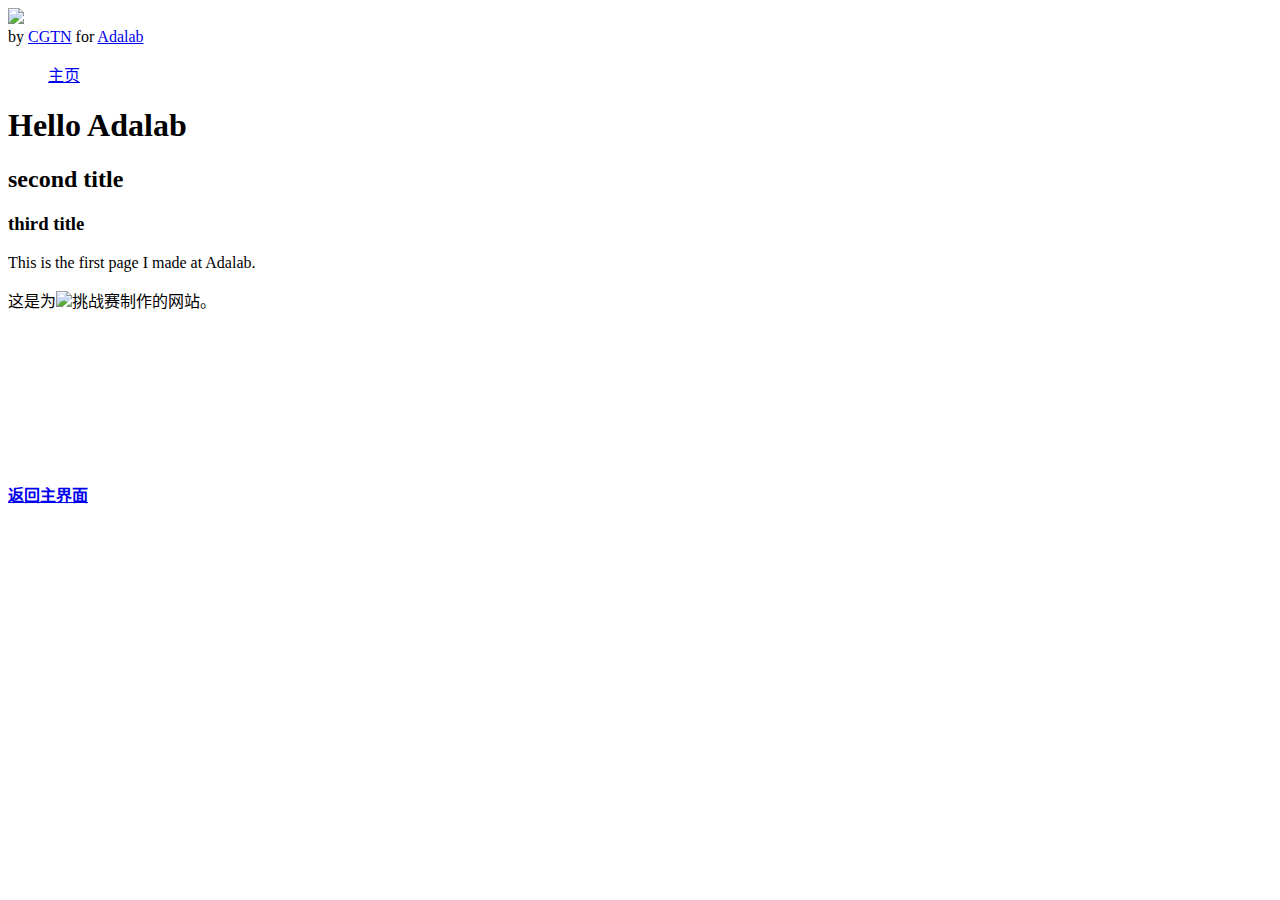
==== bilibili.html @ dc271283 "merge from github" ====
<!DOCTYPE html>

<html lang="zh-CN">

<head>
    <meta charset="utf-8">
    <title>我的个人网站</title>
</head>

<body>
    <header>
        <img src="https://www.adalab.cn/images/adalab.png">
    </header>
    <footer>
        by <a href="https://www.zhihu.com/people/ming-tian-ni-hao-17-27" target="_blank">CGTN</a> for <a
            href="https://www.adalab.cn" target="_blank">Adalab</a>
    </footer>
    <main>
        <aside>
            <ul><a href="index.html">主页</a></ul>
        </aside>
        <article>

            <h1>Hello Adalab</h1>
            <h2>second title</h2>
            <h3>third title</h3>
            <p>This is the first page I made at Adalab.</p>
            <p>
                这是为<a href="https://www.adalab.cn"><img src="https://www.adalab.cn/images/adalab.png"></a>挑战赛制作的网站。
            </p>
            <iframe src="//player.bilibili.com/player.html?aid=549229667&bvid=BV1iq4y1u7vj&cid=489027204&page=1"
                scrolling="no" border="0" frameborder="no" framespacing="0" allowfullscreen="true">精选尚硅谷MySQL</iframe>
            <li><a href=".\index.html"><strong>返回主界面</strong></a></li>

        </article>
    </main>
</body>

</html>
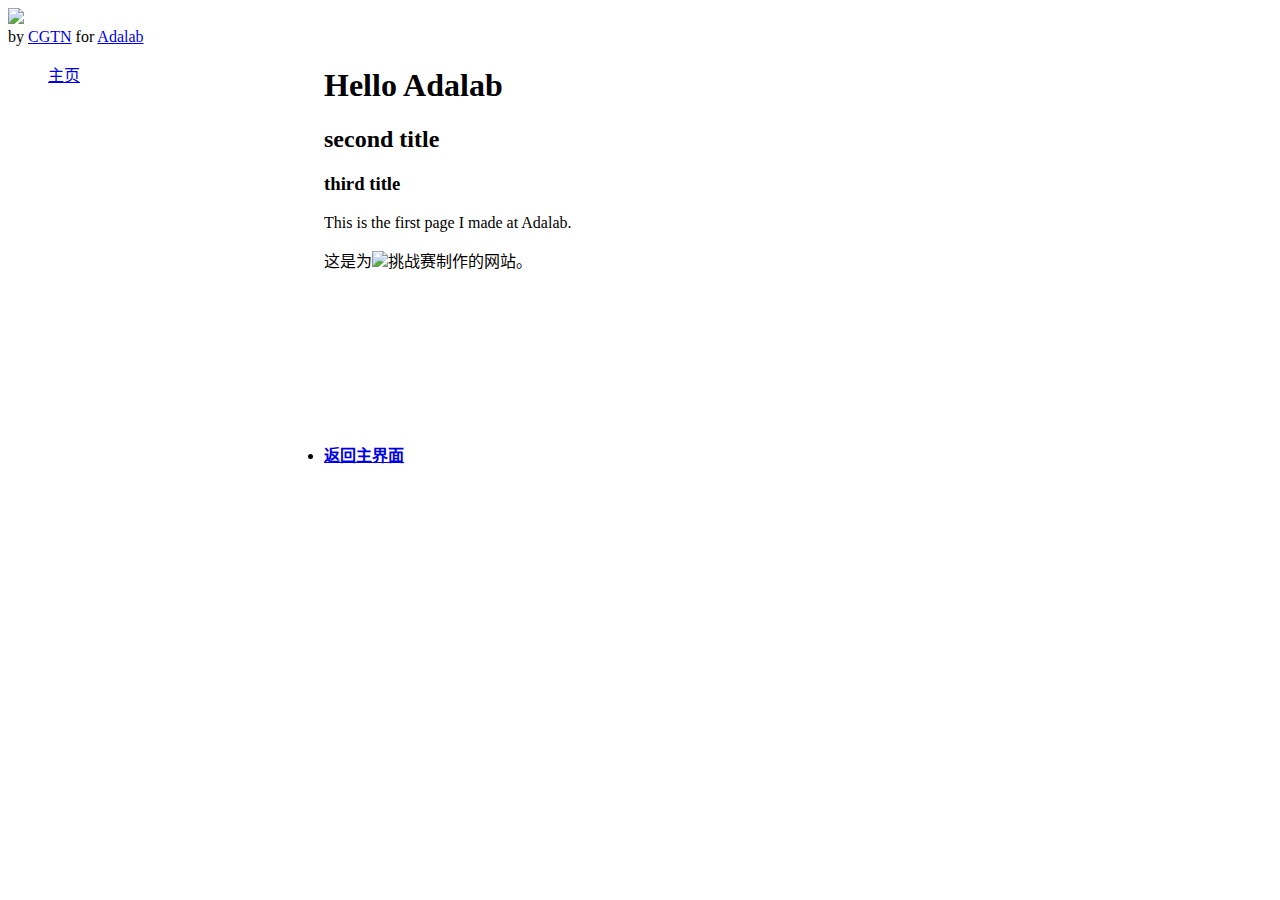
==== commit 671a850d: "test javascript." ====
--- a/bilibili.html
+++ b/bilibili.html
@@ -5,6 +5,9 @@
 <head>
     <meta charset="utf-8">
     <title>我的个人网站</title>
+    <link href="https://www.adalab.cn/admission.css" rel="stylesheet">
+    <link rel="stylesheet" href="style.css">
+    <script src="thumbnail.js"></script>
 </head>
 
 <body>
@@ -36,4 +39,4 @@
     </main>
 </body>
 
-</html>
+</html>--- a/style.css
+++ b/style.css
@@ -0,0 +1,21 @@
+a:hover {
+    color: green;
+}
+
+body {
+    display: flex;
+    flex-direction: column;
+}
+
+main {
+    display: flex;
+    flex: auto;
+}
+
+aside {
+    flex: 1;
+}
+
+article {
+    flex: 3;
+}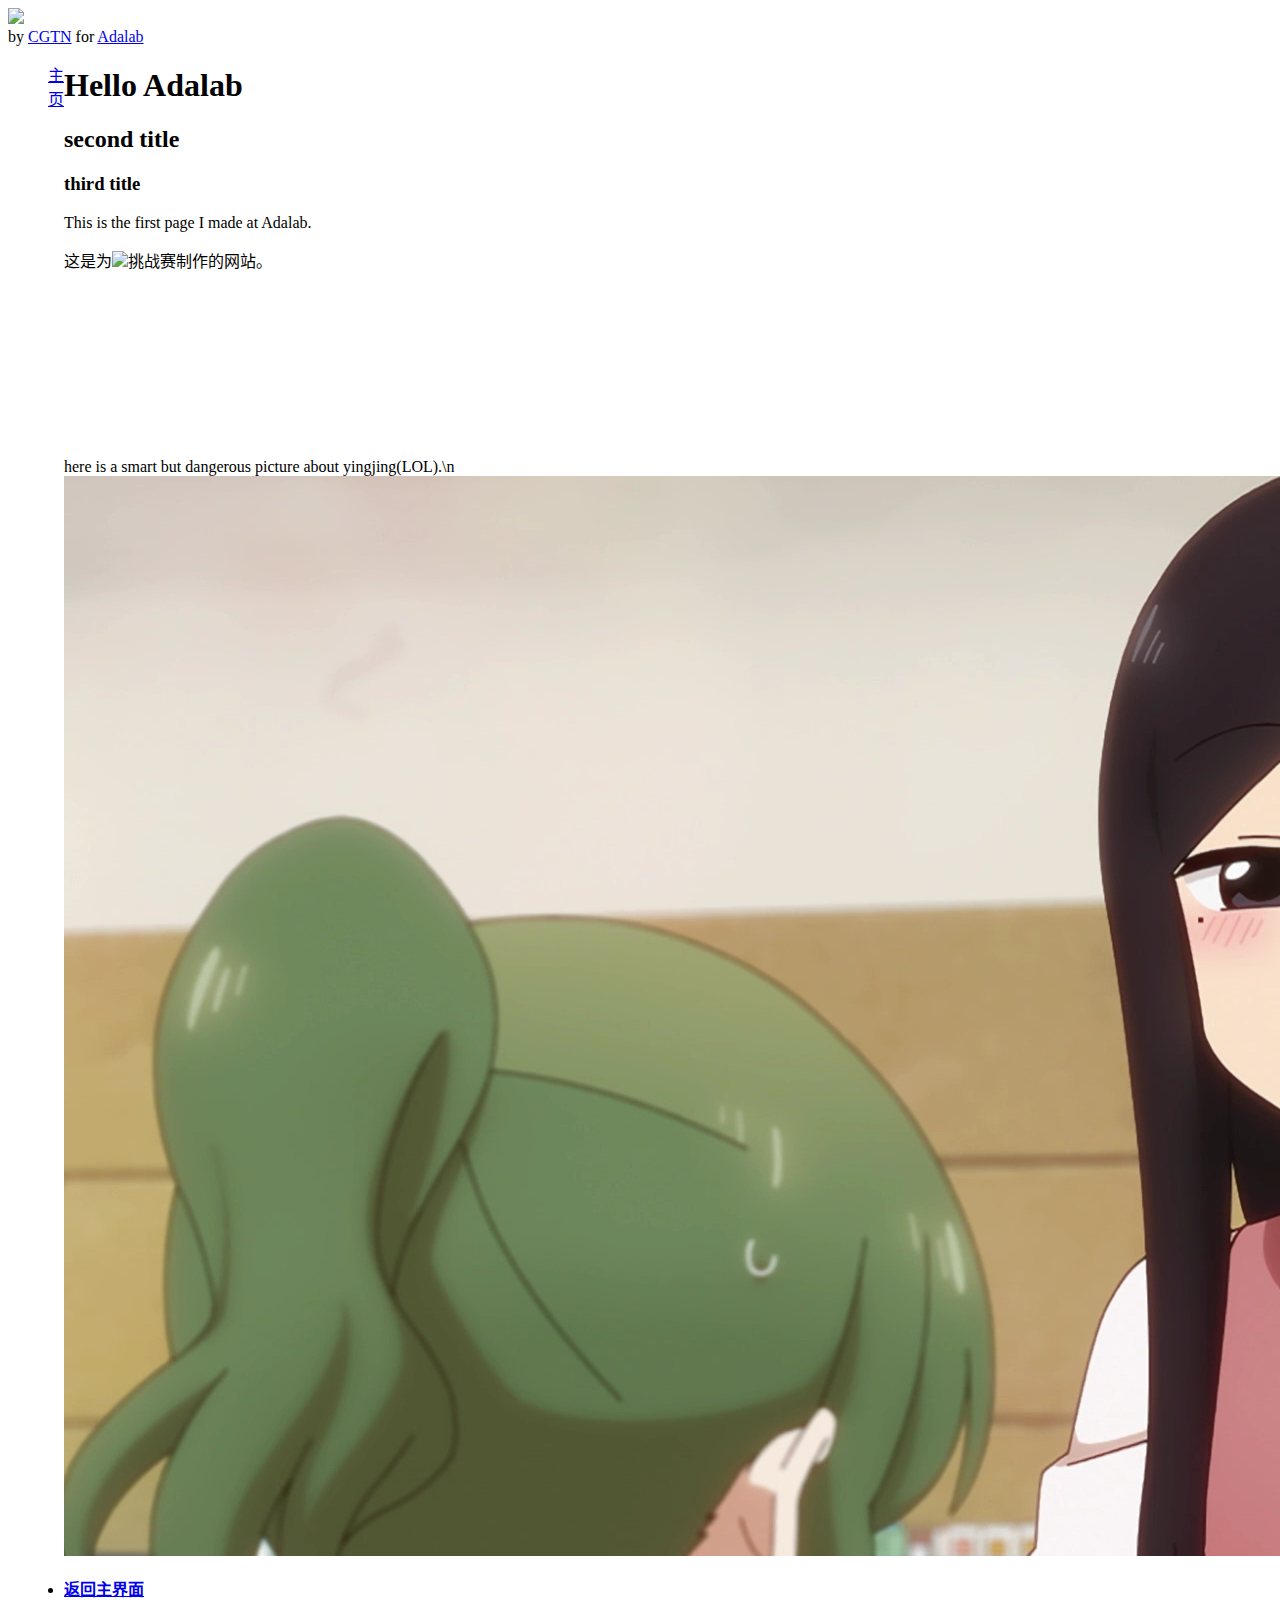
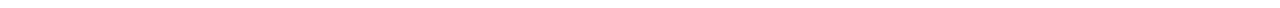
==== commit a9222de8: "Test No.11 add a pict and resize it by clicking." ====
--- a/bilibili.html
+++ b/bilibili.html
@@ -33,6 +33,10 @@
             </p>
             <iframe src="//player.bilibili.com/player.html?aid=549229667&bvid=BV1iq4y1u7vj&cid=489027204&page=1"
                 scrolling="no" border="0" frameborder="no" framespacing="0" allowfullscreen="true">精选尚硅谷MySQL</iframe>
+            <p>
+                here is a smart but dangerous picture about yingjing(LOL).\n
+                <img src="fuhei.png" alt="腹黑樱井照" id="smart-image" class="small"><br>
+            </p>
             <li><a href=".\index.html"><strong>返回主界面</strong></a></li>
 
         </article>
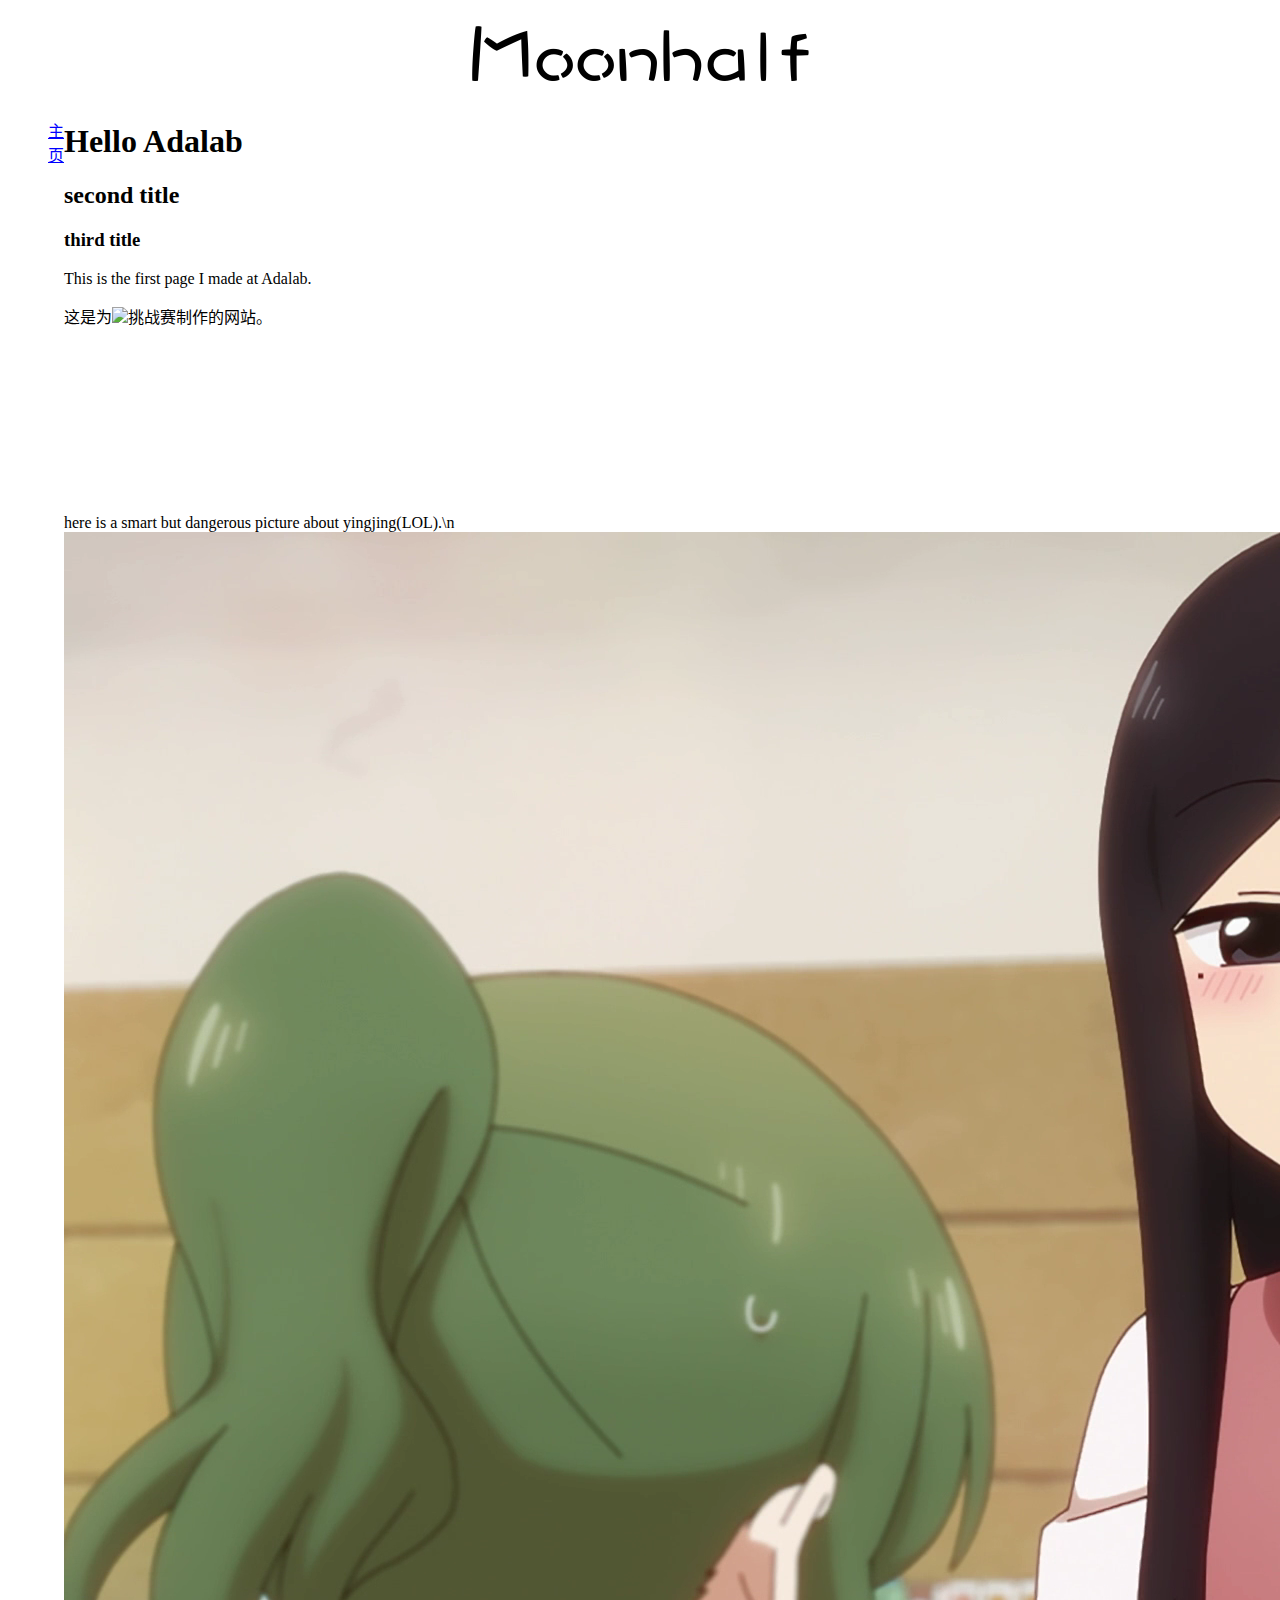
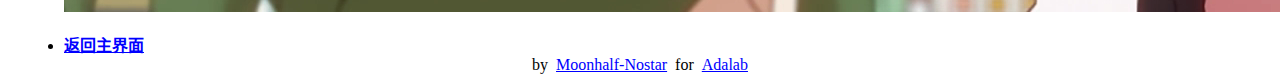
==== commit 997f55e7: "little change and added a template for html" ====
--- a/bilibili.html
+++ b/bilibili.html
@@ -4,7 +4,7 @@
 
 <head>
     <meta charset="utf-8">
-    <title>我的个人网站</title>
+    <title>Moonhalf的个人网站</title>
     <link href="https://www.adalab.cn/admission.css" rel="stylesheet">
     <link rel="stylesheet" href="style.css">
     <script src="thumbnail.js"></script>
@@ -12,12 +12,9 @@
 
 <body>
     <header>
-        <img src="https://www.adalab.cn/images/adalab.png">
+        <a href="http://www.zhihu.com/people/ming-tian-ni-hao-17-27" target="_blank" rel="noopener noreferrer"><img src="moonhalf.png"></a>
     </header>
-    <footer>
-        by <a href="https://www.zhihu.com/people/ming-tian-ni-hao-17-27" target="_blank">CGTN</a> for <a
-            href="https://www.adalab.cn" target="_blank">Adalab</a>
-    </footer>
+    
     <main>
         <aside>
             <ul><a href="index.html">主页</a></ul>
@@ -41,6 +38,11 @@
 
         </article>
     </main>
+
+    <footer>
+        by &nbsp; <a href="https://www.zhihu.com/people/ming-tian-ni-hao-17-27" target="_blank">Moonhalf-Nostar</a> &nbsp; for &nbsp; <a
+            href="https://www.adalab.cn" target="_blank">Adalab</a>
+    </footer>
 </body>
 
-</html>+</html>
--- a/style.css
+++ b/style.css
@@ -1,3 +1,7 @@
+a[href] {
+    color: blue;
+}
+
 a:hover {
     color: green;
 }
@@ -5,6 +9,12 @@
 body {
     display: flex;
     flex-direction: column;
+    justify-content: center;
+}
+
+header, footer {
+    display: flex;
+    justify-content: center;
 }
 
 main {
